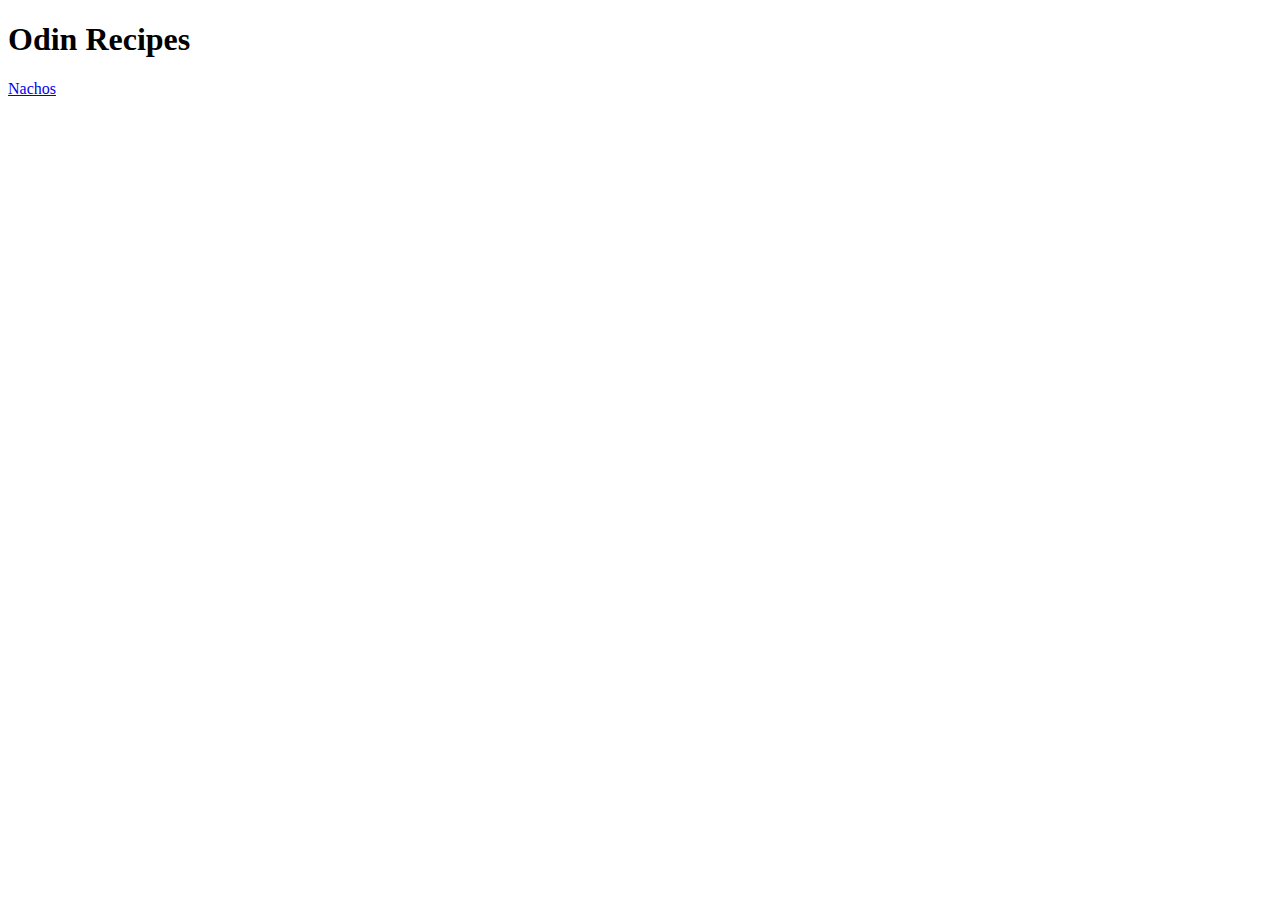
==== index.html @ f48914aa "Add README.md images/ index.html nachos.html" ====
<!DOCTYPE html>
<html>
    <head>
        <meta charset="utf-8">
        <title>Paul's Insatiably Okay Recipes</title>
    </head>
    <body>
        <h1>
           Odin Recipes 
        </h1>
        <a href="nachos.html" alt="link to Nachos recipe">Nachos</a>
    </body>
</html>
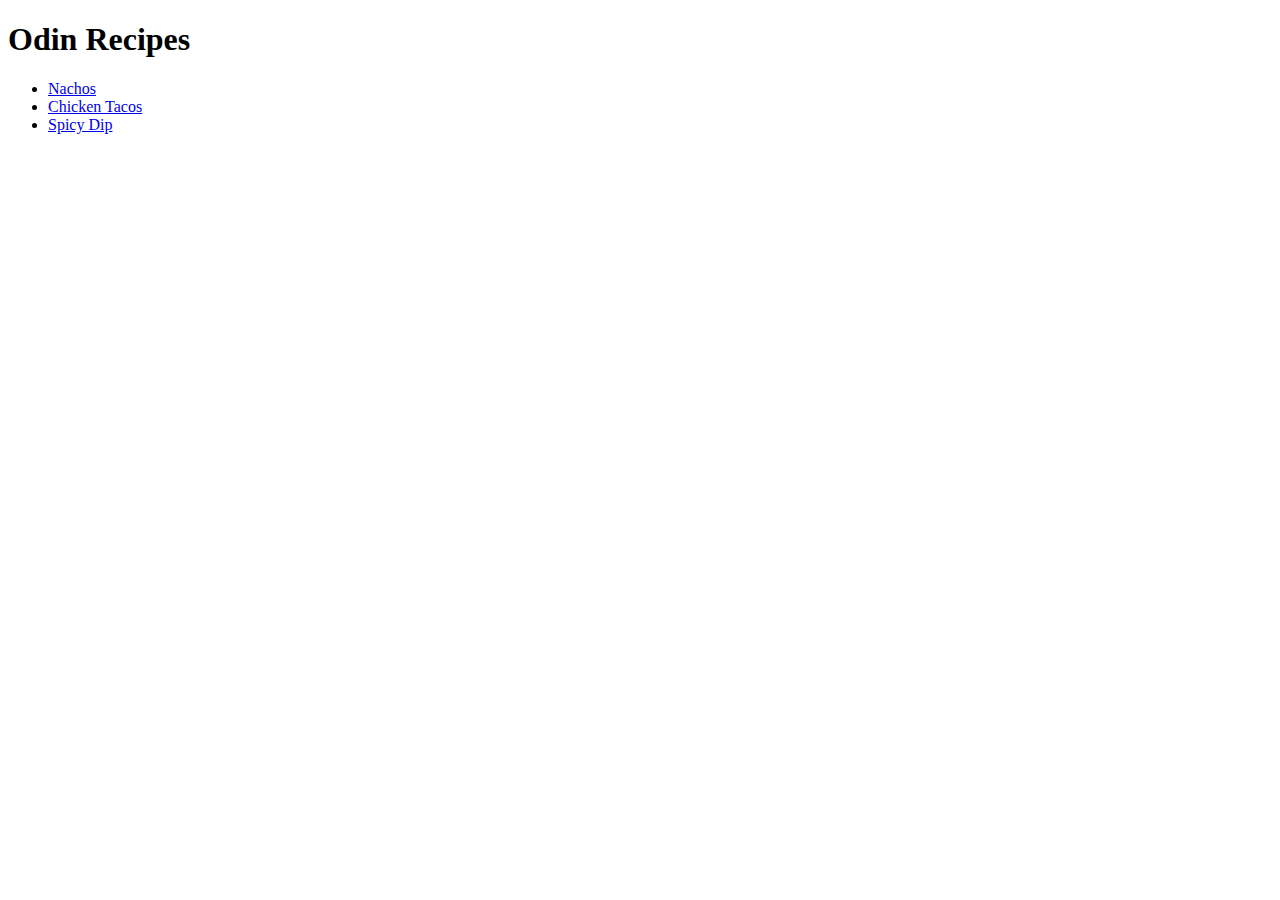
==== commit a2b8c1ba: "add dip and taco jpeg and sspicydip.html chicktaco.html revised index.html" ====
--- a/index.html
+++ b/index.html
@@ -8,6 +8,16 @@
         <h1>
            Odin Recipes 
         </h1>
-        <a href="nachos.html" alt="link to Nachos recipe">Nachos</a>
+        <ul>
+            <li>
+                <a href="nachos.html" alt="link to Nachos recipe">Nachos</a>
+            </li>
+            <li>
+                <a href="chickentaco.html" alt="link to Chicken Taco recipe">Chicken Tacos</a>
+            </li>
+            <li>
+                <a href="spicydip.html" alt="Link to spicy bean dip">Spicy Dip</a>
+            </li>
+         </ul>
     </body>
 </html>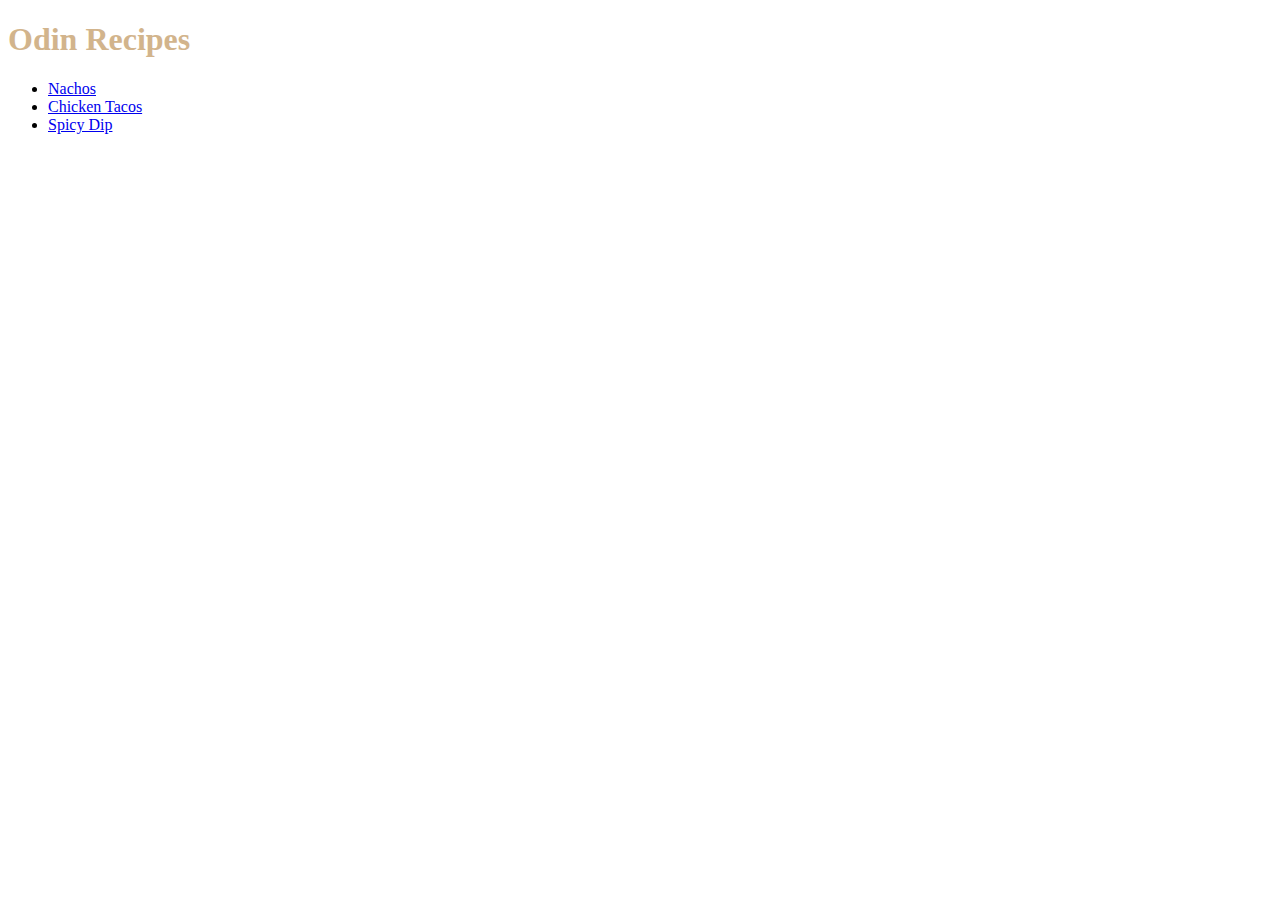
==== commit c0211577: "add CSS changes" ====
--- a/index.html
+++ b/index.html
@@ -2,6 +2,7 @@
 <html>
     <head>
         <meta charset="utf-8">
+        <link rel="stylesheet" href="styles.css">
         <title>Paul's Insatiably Okay Recipes</title>
     </head>
     <body>
@@ -13,7 +14,7 @@
                 <a href="nachos.html" alt="link to Nachos recipe">Nachos</a>
             </li>
             <li>
-                <a href="chickentaco.html" alt="link to Chicken Taco recipe">Chicken Tacos</a>
+                <a href="chicktaco.html" alt="link to Chicken Taco recipe">Chicken Tacos</a>
             </li>
             <li>
                 <a href="spicydip.html" alt="Link to spicy bean dip">Spicy Dip</a>
--- a/styles.css
+++ b/styles.css
@@ -0,0 +1,24 @@
+
+
+h1 {
+    font-family: "Papyrus", fantasy;
+    color: tan;
+    size: 27.5px;
+}
+
+h2 {
+    font-family: "Lucida Console", "Courier New", monospace;
+    color: tan;
+    size: 24.75px;
+}
+
+p {
+    font-family: "Times New Roman", serif;
+    font-weight: 300;
+    background-color: tan;
+}
+
+img {
+    height: auto;
+    width: 321px;
+}